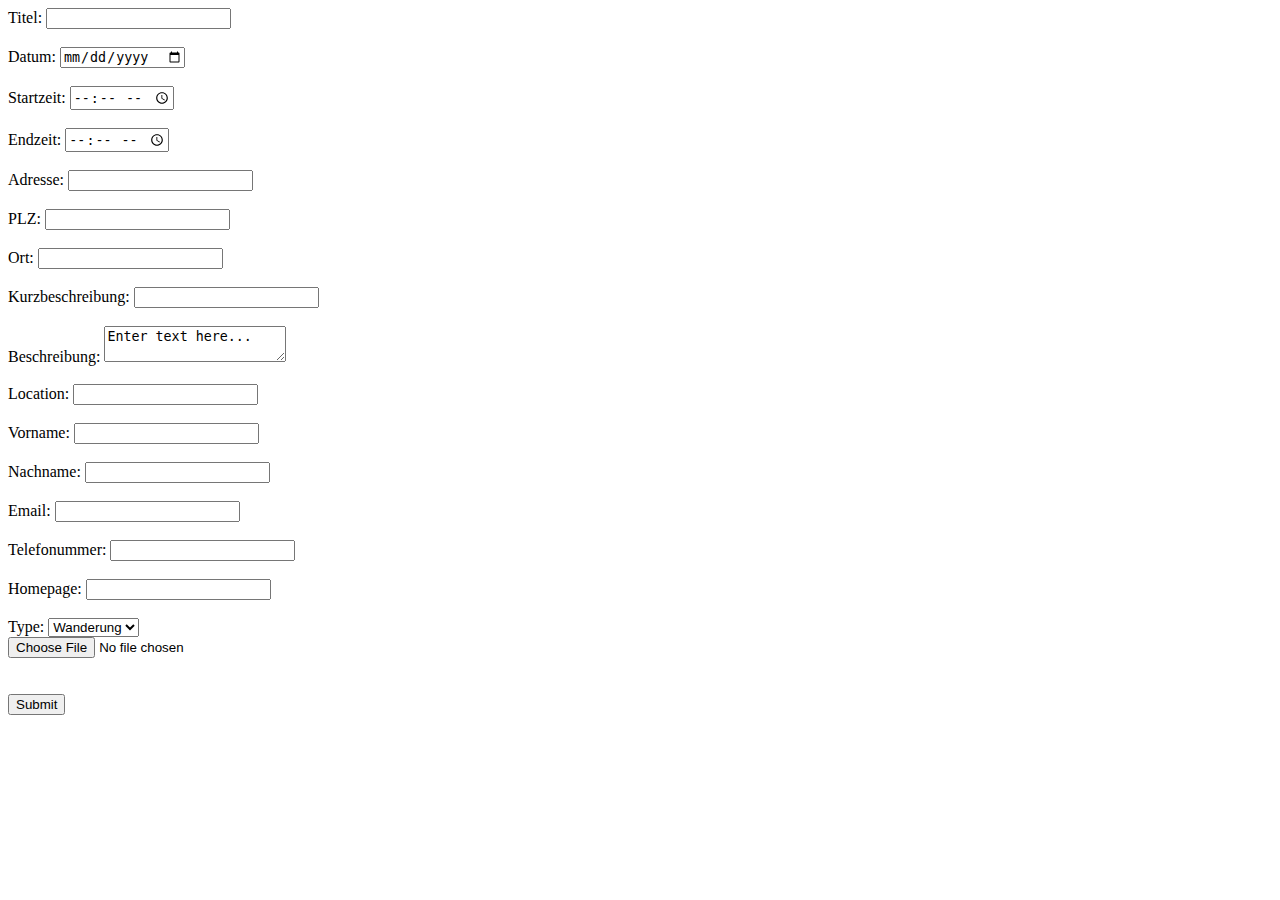
==== newEntry.html @ d350c1eb "HTML Form fields defined" ====
<!DOCTYPE html>
<html>
<body>

<form action="newEntry.php" id="neweventform">
    <div> Titel: <input type="text"/></div><br/>
    <div> Datum: <input type="date"/></div>
    <br/>
    <div> Startzeit: <input type="time"/></div>
    <br/>
    <div> Endzeit: <input type="time"/></div>
    <br/>
    <div> Adresse: <input type="text"/></div><br/>
    <div> PLZ: <input type="text"/></div><br/>
    <div> Ort: <input type="text"/></div><br/>
    <div> Kurzbeschreibung: <input type="text"/></div><br/>
    <div>Beschreibung: <textarea form="neweventform">Enter text here...</textarea></div><br/>
<div>Location: <input type="text"></div><br/>
    <div>Vorname: <input type="text"></div><br/>
    <div>Nachname: <input type="text"></div><br/>
    <div>Email: <input type="email"></div><br/>
    <div>Telefonummer: <input type="tel"></div><br/>
    <div>Homepage: <input type="url"></div><br/>
    <div>Type: <select>
        <option>Wanderung</option>
        <option>Abenteuer</option>
        <option>Essen</option>
    </select></div>
    <div><input type="file"></div>
    <br/><br/>
    <input type="submit"/>
</form>

</body>
</html>
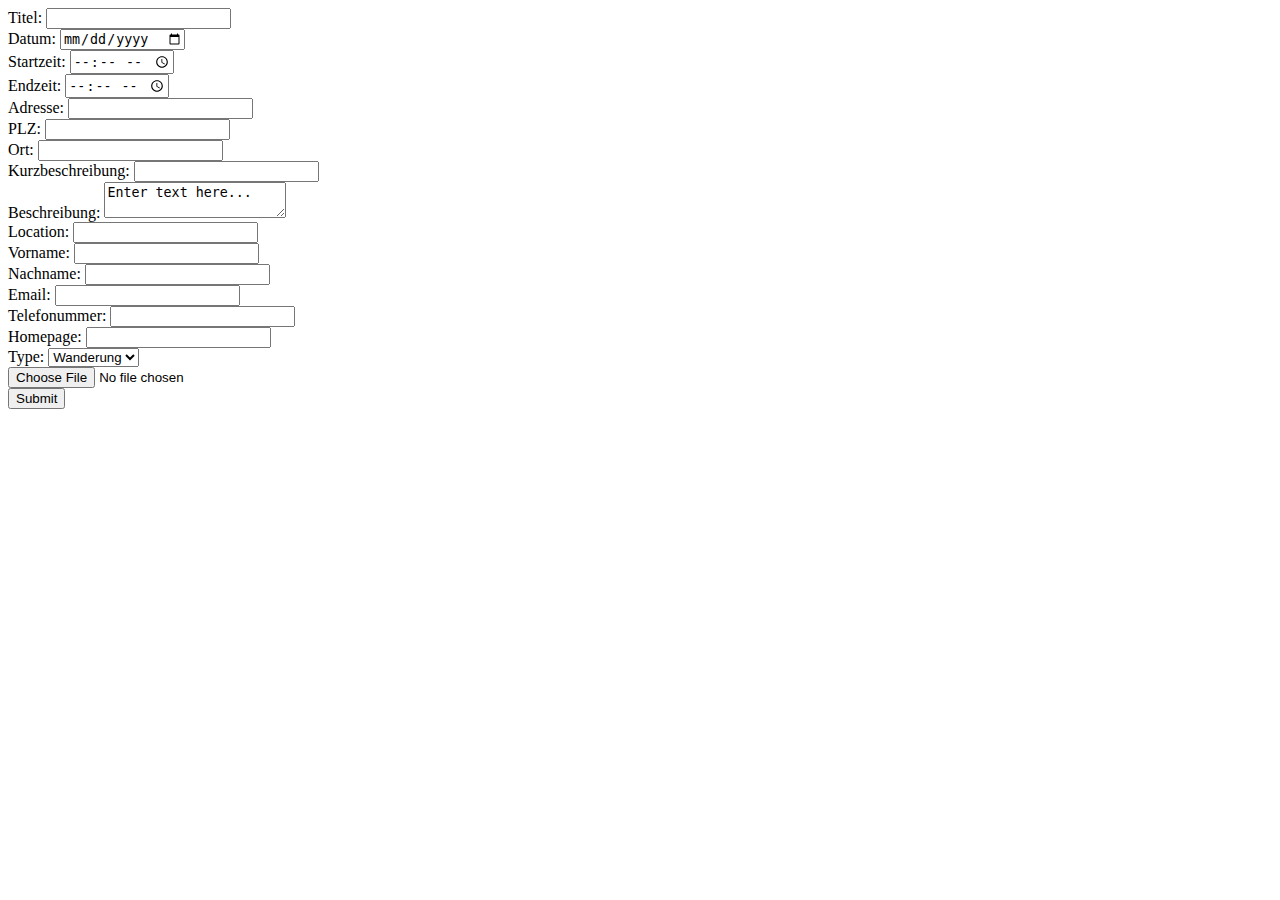
==== commit 8d434362: "Line breaks removed" ====
--- a/newEntry.html
+++ b/newEntry.html
@@ -3,31 +3,27 @@
 <body>
 
 <form action="newEntry.php" id="neweventform">
-    <div> Titel: <input type="text"/></div><br/>
-    <div> Datum: <input type="date"/></div>
-    <br/>
-    <div> Startzeit: <input type="time"/></div>
-    <br/>
-    <div> Endzeit: <input type="time"/></div>
-    <br/>
-    <div> Adresse: <input type="text"/></div><br/>
-    <div> PLZ: <input type="text"/></div><br/>
-    <div> Ort: <input type="text"/></div><br/>
-    <div> Kurzbeschreibung: <input type="text"/></div><br/>
-    <div>Beschreibung: <textarea form="neweventform">Enter text here...</textarea></div><br/>
-<div>Location: <input type="text"></div><br/>
-    <div>Vorname: <input type="text"></div><br/>
-    <div>Nachname: <input type="text"></div><br/>
-    <div>Email: <input type="email"></div><br/>
-    <div>Telefonummer: <input type="tel"></div><br/>
-    <div>Homepage: <input type="url"></div><br/>
-    <div>Type: <select>
+    <div> Titel: <input type="text" name="title"/></div>
+    <div> Datum: <input type="date" name="date"/></div>
+    <div> Startzeit: <input type="time" name="start-time"/></div>
+    <div> Endzeit: <input type="time" name="end-time"/></div>
+    <div> Adresse: <input type="text" name="address"/></div>
+    <div> PLZ: <input type="text" name="zip"/></div>
+    <div> Ort: <input type="text" name="city"/></div>
+    <div> Kurzbeschreibung: <input type="text" name="short-description"/></div>
+    <div>Beschreibung: <textarea form="newEventForm" name="description">Enter text here...</textarea></div>
+    <div>Location: <input type="text" name="location"></div>
+    <div>Vorname: <input type="text" name="surname"></div>
+    <div>Nachname: <input type="text" name="firstname"></div>
+    <div>Email: <input type="email" name="email"></div>
+    <div>Telefonummer: <input type="tel" name="phone"></div>
+    <div>Homepage: <input type="url" name="webpage"></div>
+    <div>Type: <select name="type">
         <option>Wanderung</option>
         <option>Abenteuer</option>
         <option>Essen</option>
     </select></div>
-    <div><input type="file"></div>
-    <br/><br/>
+    <div><input type="file" name="picture"></div>
     <input type="submit"/>
 </form>
 
